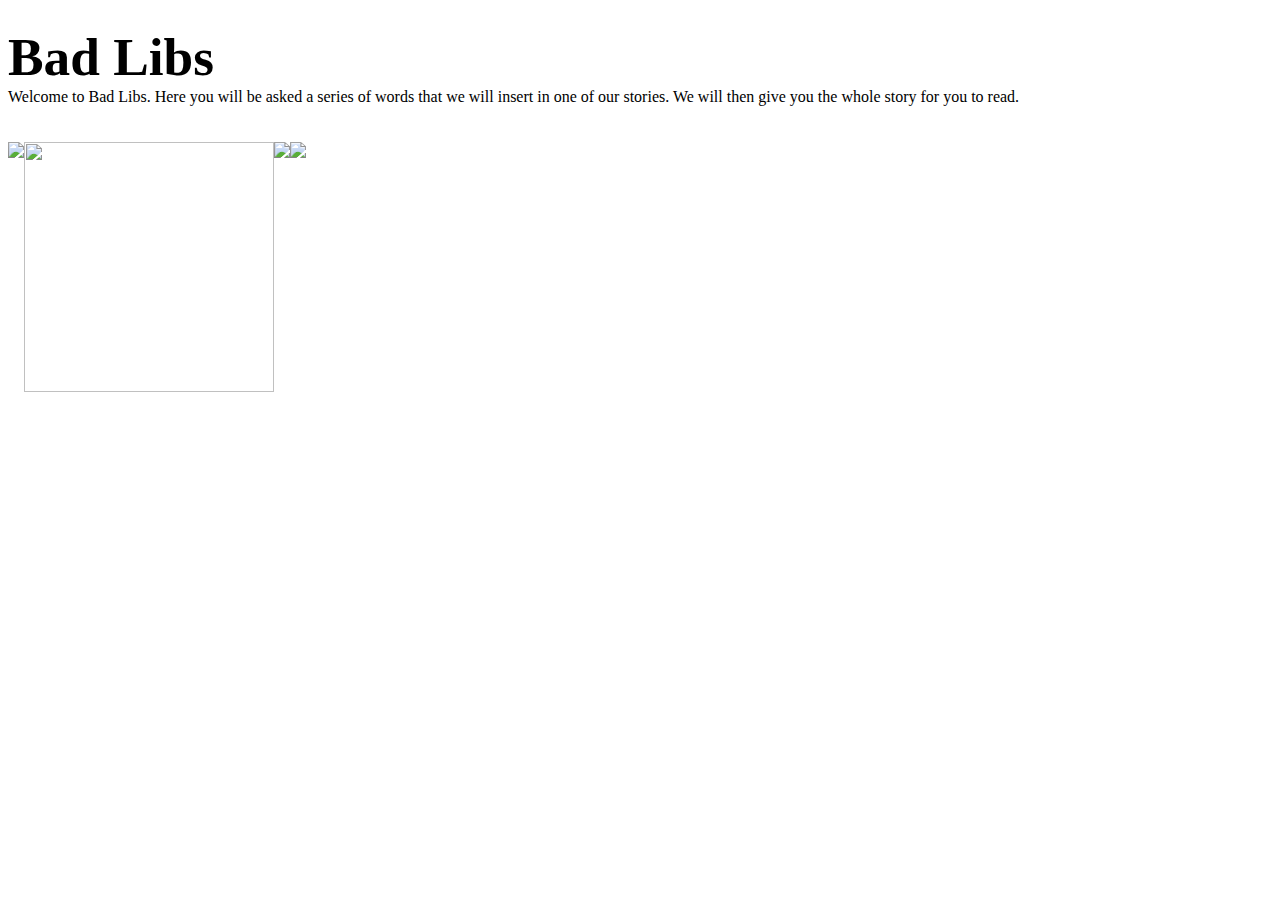
==== index.html @ 319ccd66 "adfsadfsads" ====
<!DOCTYPE html>
<html>
<head>
	<title> Bad Libs </title>
	<link rel="stylesheet" type="text/css" href="badlibs.css">
<STYLE>
<!--
A{text-decoration:none}
-->
</STYLE>
</head>

<body>

	

<!-- Close of menu header -->
<br>


<div id="subheaderDiv">  
<b>Bad Libs</b>  
</div> 


<div id="homeDiv">
	
	Welcome to Bad Libs. Here you will be asked a series of words that we will insert in one of our stories. We will then give you the whole story for you to read.
	<br>
	<br>
	<br>
</div>


<a href="flipper.html">
	<div id="flipperDiv">
	 <img src="http://www.metaqua.com.au/wp-content/uploads/2015/02/flippers-500x500.jpg" width="250">  
	 </div>
	</a>

	 <div id="teacherDiv">
	 <a href="teacher.html">
	 <img src="http://forbes.alpineschools.org/wp-content/uploads/sites/3/2015/01/Geography-Teacher-1024x683-500x500.jpg" width="250" height="250">
	 </a>
	 </div>


	 <div id="batmanDiv">
	 <a href="batman.html">
	 <img src="https://hydra-media.cursecdn.com/infinitecrisis.gamepedia.com/thumb/0/09/Batman.jpg/500px-Batman.jpg?version=de02a8d4fdf7bed90afe4a2f055932c0" width="250">
	 </a>
	 </div>


	 <div id="parrotDiv">
	 <a href="Parrot.html">
	 <img src="http://www.animalpictures1.com/data/media/94/Parrot-1.jpg"; width="250">
	 </a>
	 </div>


<!-- close of content div home div -->



<!-- Close of container -->

</body>
<!--Close of the body-->
</html>
---- badlibs.css ----
#subheaderDiv{
color:black;
font-size:40pt;
}

#homeDiv{

}

#flipperDiv{
float:left;
height:250px;
}
#flipperDiv:hover{
float:left;
height:250px;
border-style:solid;
border-color:black;
border-width:3px;
}

#teacherDiv{
float:left;
height:250px;
}
#teacherDiv:hover{
float:left;
height:250px;
border-style:solid;
border-color:black;
border-width:3px;
}

#batmanDiv{
float:left;
height:250px;
}
#batmanDiv:hover{
float:left;
height:250px;
border-style:solid;
border-color:black;
border-width:3px;
}

#parrotDiv{
float:left;
height:250px;
}
#parrotDiv:hover{
float:left;
height:250px;
border-style:solid;
border-color:black;
border-width:3px;
}

#firstDiv{
color:yellow;
background-color:black;
height: 90px;
width:500px;
font-size:60pt;
text-align:center;
}

#secondDiv {
color:yellow;
background-color: black;
height:160x;
width:500px;
}

#thirdDiv{
color:#6495ED;
background-color:yellow;
height: 90px;
width:500px;
font-size:60pt;
text-align:center;
}

#fourthDiv {
color:#6495ED;
background-color: yellow;
height:160x;
width:500px;
}

#fifthDiv{
color:#FFA500;
background-color:#FF4500;
height: 90px;
width:500px;
font-size:60pt;
text-align:center;
}

#sixthDiv {
color:#FFA500;
background-color:#FF4500;
height:160x;
width:500px;
}

#seventhDiv{
color:black;
background-color:#FFDEAD;
height: 90px;
width:500px;
font-size:60pt;
text-align:center;
}

#eightDiv {
color:black;
background-color:#FFDEAD;
height:160x;
width:500px;
}

#batmanBack {
color:black;
background-color:white;
height:17px;
width:120px;
border-style:solid;
border-color:black;
font-size:12pt;
font-family:arial;
text-align:center; 
border-width:1px;
}
#batmanBack:hover {
color:black;
background-color:white;
height:19px;
width:130px;
border-style:solid;
border-color:black;
font-size:13pt;
font-family:arial;
text-align:center; 
border-width:2px;
}

#parrotBack {
color:black;
background-color:white;
height:17px;
width:120px;
border-style:solid;
border-color:black;
font-size:12pt;
font-family:arial;
text-align:center; 
border-width:1px;
}
#parrotBack:hover {
color:black;
background-color:white;
height:19px;
width:130px;
border-style:solid;
border-color:black;
font-size:13pt;
font-family:arial;
text-align:center; 
border-width:2px;
}

#teacherBack {
color:black;
background-color:white;
height:19px;
width:130px;
border-style:solid;
border-color:black;
font-size:13pt;
font-family:arial;
text-align:center; 
border-width:1px;
}
#teacherBack:hover {
color:black;
background-color:white;
height:19px;
width:130px;
border-style:solid;
border-color:black;
font-size:13pt;
font-family:arial;
text-align:center; 
border-width:2px;
}

#flipperBack{
color:black;
background-color:white;
height:17px;
width:120px;
border-style:solid;
border-color:black;
font-size:12pt;
font-family:arial;
text-align:center; 
border-width:1px;
}
#flipperBack:hover {
color:black;
background-color:white;
height:19px;
width:130px;
border-style:solid;
border-color:black;
font-size:13pt;
font-family:arial;
text-align:center; 
border-width:2px;
}
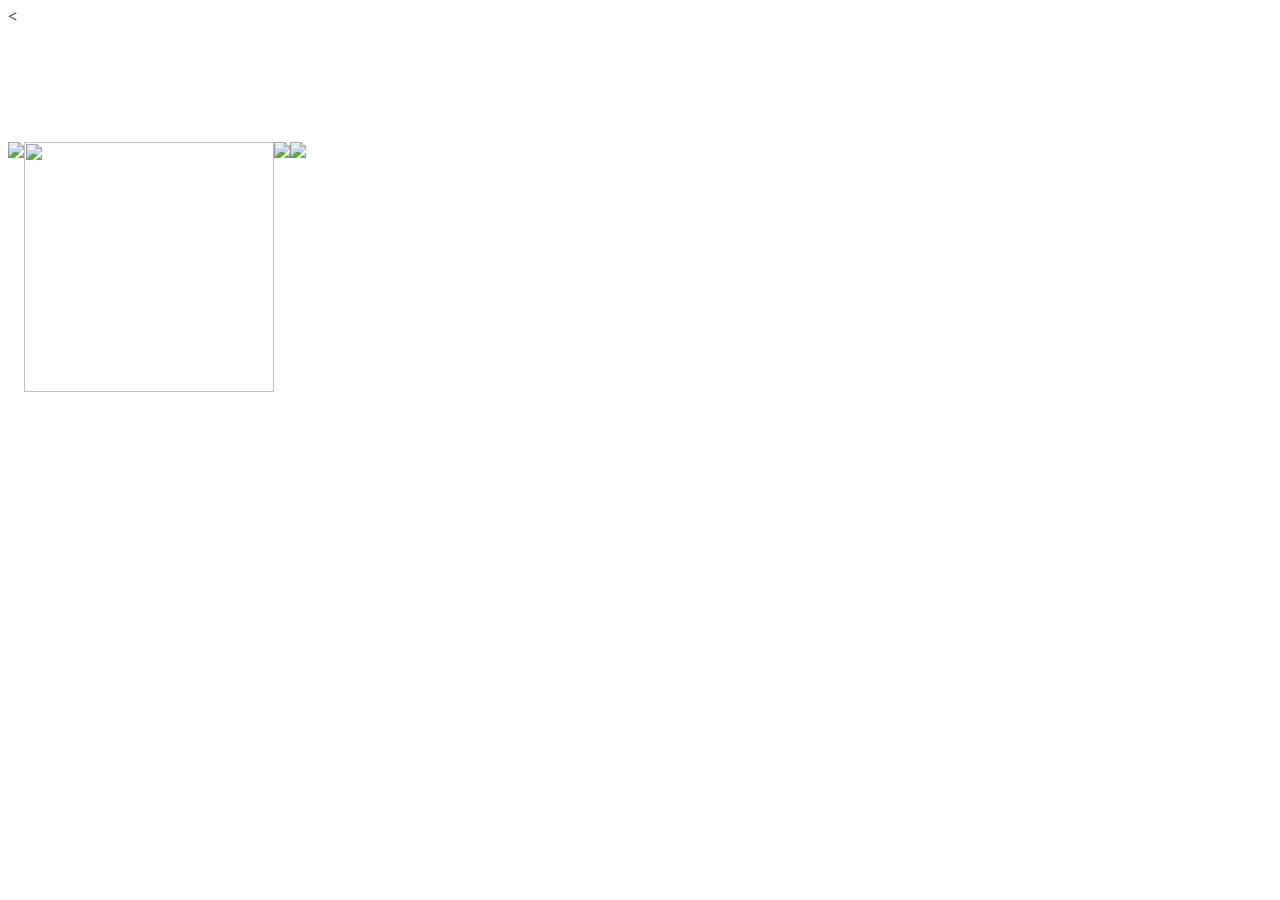
==== commit 790b6336: "dsadfs adfsadfsadfs" ====
--- a/index.html
+++ b/index.html
@@ -10,7 +10,7 @@
 </STYLE>
 </head>
 
-<body>
+<<body background="http://4.bp.blogspot.com/-8WQvCx6xuR0/UdyZlQJwoGI/AAAAAAAAFLg/5e_rfRXYDhI/s1600/Space%2BGalaxy%2BWallpaper-732911.jpg">
 
 	
 
--- a/badlibs.css
+++ b/badlibs.css
@@ -1,10 +1,10 @@
 #subheaderDiv{
-color:black;
+color:white;
 font-size:40pt;
 }
 
 #homeDiv{
-
+color:white;
 }
 
 #flipperDiv{
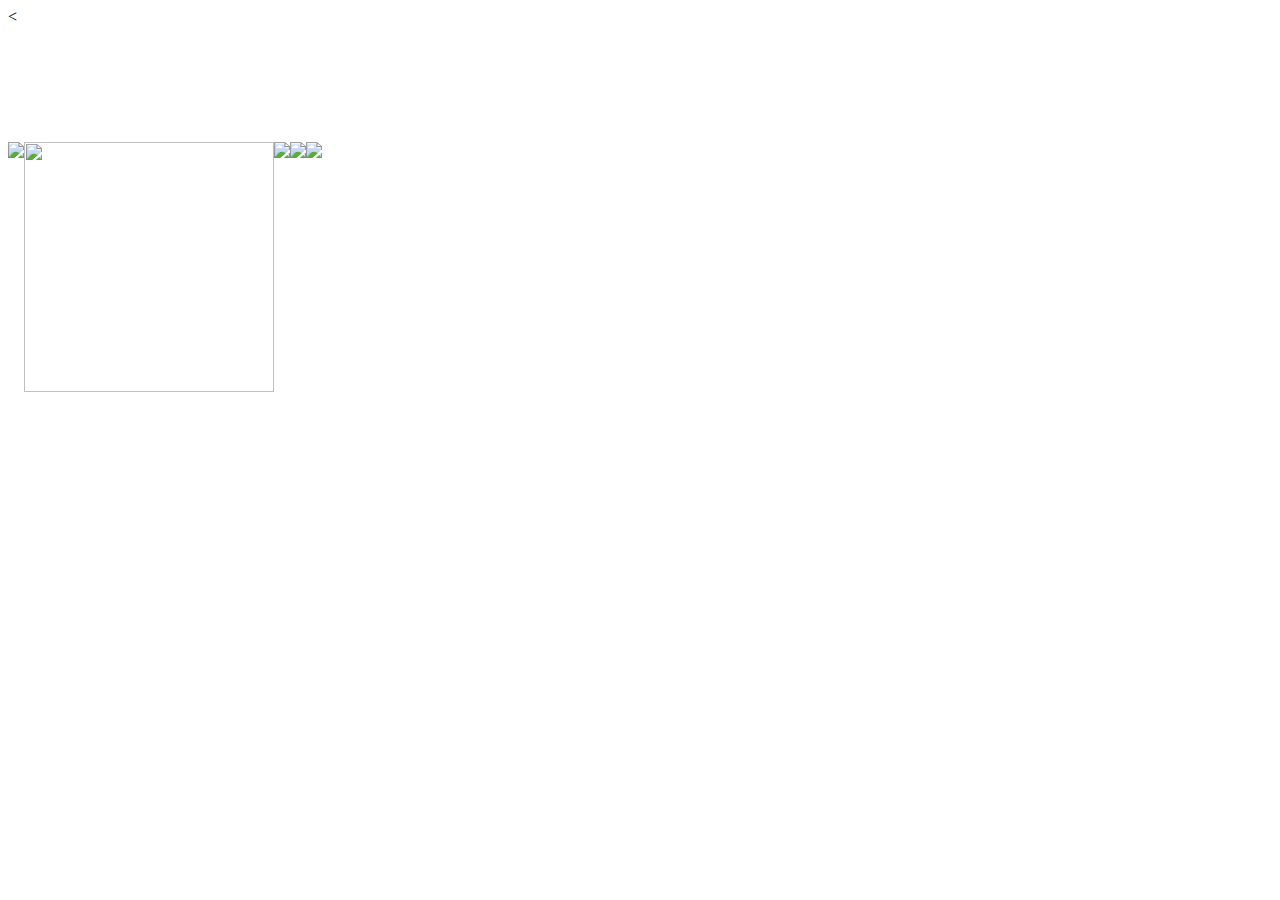
==== commit 335999f1: "added all the space stuff" ====
--- a/index.html
+++ b/index.html
@@ -10,7 +10,7 @@
 </STYLE>
 </head>
 
-<<body background="http://4.bp.blogspot.com/-8WQvCx6xuR0/UdyZlQJwoGI/AAAAAAAAFLg/5e_rfRXYDhI/s1600/Space%2BGalaxy%2BWallpaper-732911.jpg">
+<<body background="https://imgcp.aacdn.jp/img-a/1720/auto/global-aaj-front/article/2016/03/56e2527ccddf3_56e2526a125ff_612508871.jpg">
 
 	
 
@@ -58,6 +58,12 @@
 	 </a>
 	 </div>
 
+	 <div id="spaceDiv">
+	 <a href="space.html">
+	 <img src="https://upload.wikimedia.org/wikipedia/commons/thumb/8/88/Astronaut-EVA.jpg/250px-Astronaut-EVA.jpg"; height="250">
+	 </a>
+	 </div>
+
 
 <!-- close of content div home div -->
 
--- a/badlibs.css
+++ b/badlibs.css
@@ -48,6 +48,18 @@
 height:250px;
 }
 #parrotDiv:hover{
+float:left;
+height:250px;
+border-style:solid;
+border-color:black;
+border-width:3px;
+}
+
+#spaceDiv{
+float:left;
+height:250px;
+}
+#spaceDiv:hover{
 float:left;
 height:250px;
 border-style:solid;
@@ -72,8 +84,8 @@
 }
 
 #thirdDiv{
-color:#6495ED;
-background-color:yellow;
+color:#0000A0;
+background-color:#6495ED;
 height: 90px;
 width:500px;
 font-size:60pt;
@@ -81,8 +93,8 @@
 }
 
 #fourthDiv {
-color:#6495ED;
-background-color: yellow;
+color:#0000A0;
+background-color: #6495ED;
 height:160x;
 width:500px;
 }
@@ -119,6 +131,22 @@
 width:500px;
 }
 
+#ninthDiv{
+color:white;
+background-color:black;
+height: 90px;
+width:500px;
+font-size:60pt;
+text-align:center;
+}
+
+#tenthDiv {
+color:white;
+background-color:black;
+height:160x;
+width:500px;
+}
+
 #batmanBack {
 color:black;
 background-color:white;
@@ -217,4 +245,29 @@
 font-family:arial;
 text-align:center; 
 border-width:2px;
+}
+
+#spaceBack{
+color:black;
+background-color:white;
+height:17px;
+width:120px;
+border-style:solid;
+border-color:black;
+font-size:12pt;
+font-family:arial;
+text-align:center; 
+border-width:1px;
+}
+#spaceBack:hover {
+color:black;
+background-color:white;
+height:19px;
+width:130px;
+border-style:solid;
+border-color:black;
+font-size:13pt;
+font-family:arial;
+text-align:center; 
+border-width:2px;
 }